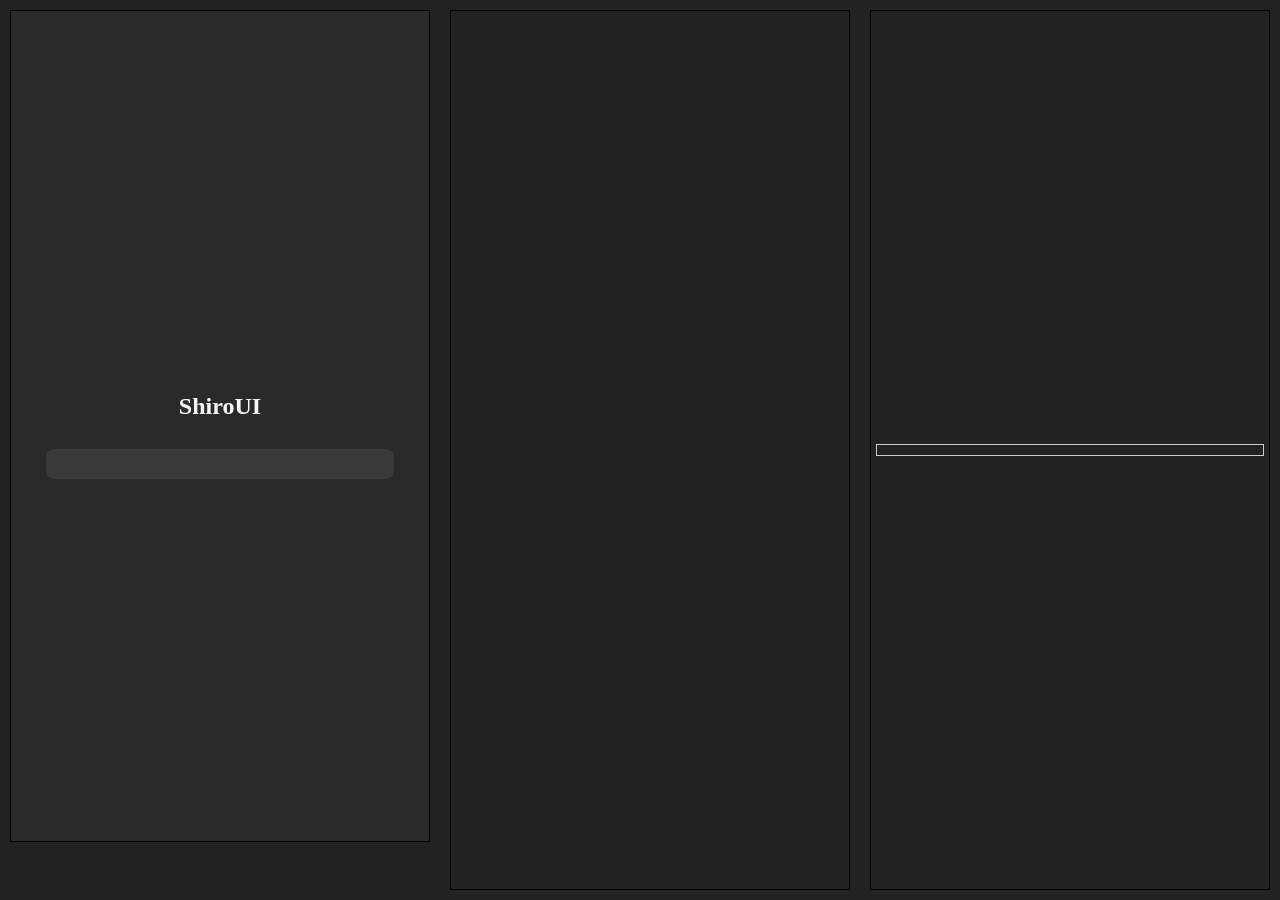
==== templates/adv.html @ a6251909 "fgbv" ====
<!DOCTYPE html>
<html lang="en">
<head>
    <meta charset="UTF-8">
    <meta name="viewport" content="width=device-width, initial-scale=1.0">
    <title>Document</title>
    <link rel="stylesheet" href="/static/css/adv.css">
</head>
<body>
    <div class="wrapper">
        <h2>ShiroUI</h2>
        <div class="container" id="dynamic-container">
            <!-- Elements will be inserted here -->
        </div>
    </div>
    <div class="wrapper">
        <div class="img-container">
            <img src="" alt="" srcset="">
        </div>
        <div class="text info"></div> 
    </div>
    <div class="wrapper">
        <div class="output-container"></div>

    </div>
    <script src="/static/js/adv.js"></script>
</body>
</html>
---- static/css/adv.css ----
/* Global Styles */
body {
    display: flex;
    flex-direction: row;
    height: 100vh;
    background-color: #222222;
    color: #f8f8f8;
    margin: 0;
}

/* Main Wrapper */
.wrapper {
    flex: 1;
    display: flex;
    justify-content: center;
    align-items: center;
    border: 1px solid #000000;
    overflow: hidden;
    margin: 10px;
}

/* First Wrapper (Controls Section) */
.wrapper:first-child {
    background-color: #2a2a2a;
    padding: 10px;
    display: flex;
    flex-direction: column;
    align-items: center;
    gap: 10px;
    width: 100%;
    max-height: 90vh;
    overflow-y: auto;
}

/* Input Container */
.container {
    display: flex;
    flex-direction: column;
    width: 80%;
    background-color: #3a3a3a;
    padding: 15px;
    border-radius: 8px;
    overflow-y: auto;
}

/* Second Wrapper (Image Preview & Info) */
.img-container {
    display: flex;
    justify-content: center;
    align-items: center;
    height: 20vh;
}

.img-container img {
    max-width: 100%;
    max-height: 100%;
    object-fit: contain;
}

/* Third Wrapper (Output Section) */
.output-container {
    flex: 1;
    max-height: 50vh;
    overflow-y: auto;
    padding: 5px;
    margin: 5px;
    border: 1px solid #ccc;
}

/* Input Styling */
textarea, input, select {
    width: 100%;
    padding: 5px;
    margin: 5px 0;
    border: none;
    border-radius: 5px;
    background-color: #444;
    color: white;
}

/* Button Styling */
input[type="button"] {
    background-color: #f1c40f;
    color: black;
    font-weight: bold;
    padding: 8px;
    cursor: pointer;
    border-radius: 5px;
}

/* File Upload Box */
.image-upload-box {
    width: 150px;
    height: auto;
    border: 2px dashed #ccc;
    display: flex;
    align-items: center;
    justify-content: center;
    text-align: center;
    cursor: pointer;
    background-color: #f8f8f8;
    color: #777;
    font-size: 14px;
    padding: 4px;
    overflow: hidden;
    position: relative;
}

.image-upload-box img {
    max-width: 100%;
    max-height: 100%;
    object-fit: contain;
}

/* Input Group (Label & Input) */
.input-group {
    margin-bottom: 10px;
}

.input-group label {
    display: block;
    font-weight: bold;
    margin-bottom: 5px;
}

/* Custom Scrollbar for First and Third Wrappers */
.wrapper:first-child::-webkit-scrollbar,
.output-container::-webkit-scrollbar {
    width: 6px;
}

.wrapper:first-child::-webkit-scrollbar-thumb,
.output-container::-webkit-scrollbar-thumb {
    background-color: #888;
    border-radius: 3px;
}

.wrapper:first-child::-webkit-scrollbar-track,
.output-container::-webkit-scrollbar-track {
    background: #333;
}
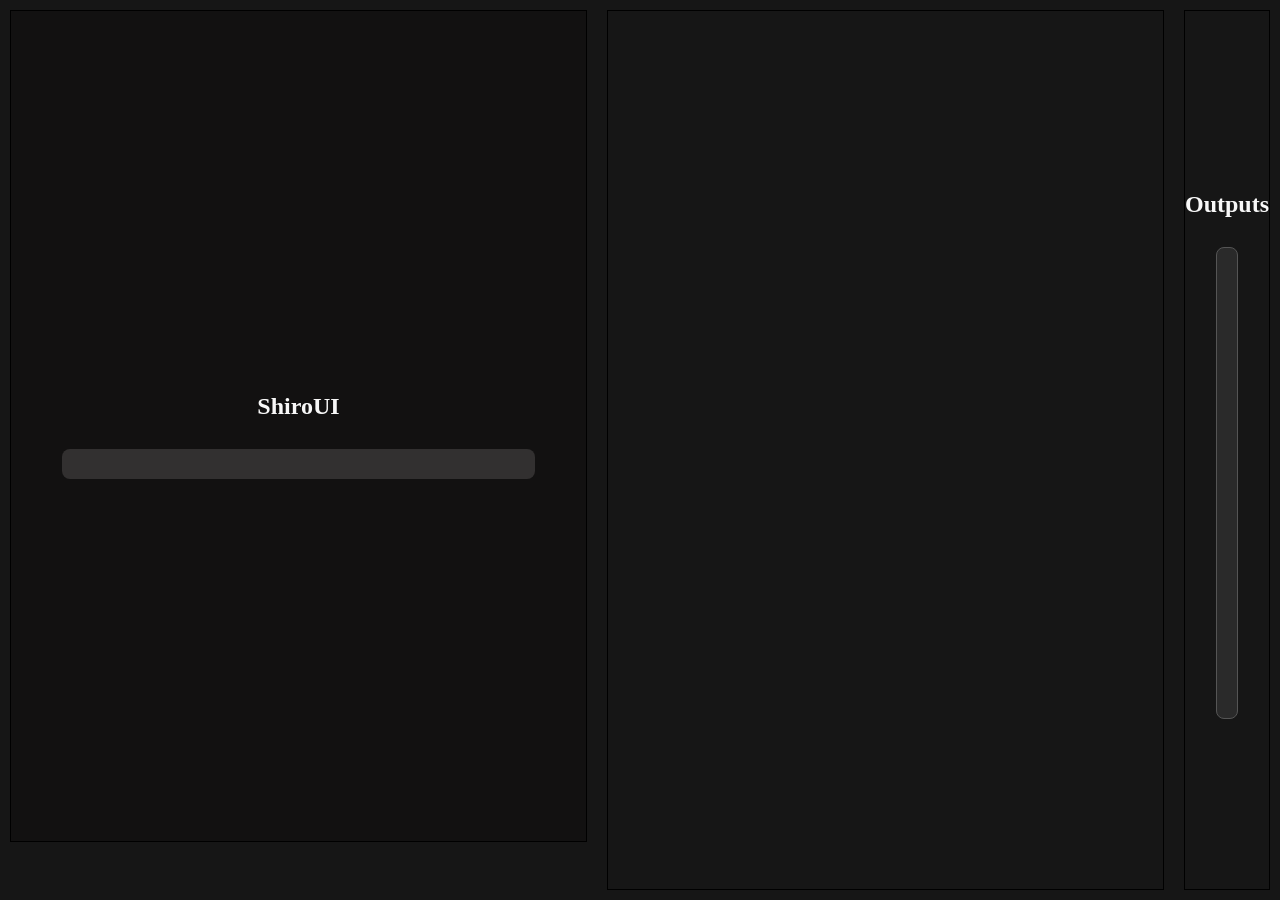
==== commit 68c5ec3f: "sdsd" ====
--- a/templates/adv.html
+++ b/templates/adv.html
@@ -19,7 +19,9 @@
         </div>
         <div class="text info"></div> 
     </div>
-    <div class="wrapper">
+    <div class="wrapper-gallery">
+        
+        <h2>Outputs</h2>
         <div class="output-container"></div>
 
     </div>
--- a/static/css/adv.css
+++ b/static/css/adv.css
@@ -3,9 +3,16 @@
     display: flex;
     flex-direction: row;
     height: 100vh;
-    background-color: #222222;
+    background-color: #161616;
     color: #f8f8f8;
     margin: 0;
+}
+.section {
+    background-color: rgba(17, 17, 17, 0.4);
+    margin: 10px;
+    padding: 10px;
+    border-radius: 5px;
+    gap: 5px;
 }
 
 /* Main Wrapper */
@@ -17,11 +24,12 @@
     border: 1px solid #000000;
     overflow: hidden;
     margin: 10px;
+    
 }
 
 /* First Wrapper (Controls Section) */
 .wrapper:first-child {
-    background-color: #2a2a2a;
+    background-color: #121111;
     padding: 10px;
     display: flex;
     flex-direction: column;
@@ -37,10 +45,11 @@
     display: flex;
     flex-direction: column;
     width: 80%;
-    background-color: #3a3a3a;
+    background-color: #323030;
     padding: 15px;
     border-radius: 8px;
     overflow-y: auto;
+  
 }
 
 /* Second Wrapper (Image Preview & Info) */
@@ -68,14 +77,21 @@
 }
 
 /* Input Styling */
+/* Input Styling */
 textarea, input, select {
-    width: 100%;
+    width: calc(100% - 15px);
     padding: 5px;
-    margin: 5px 0;
+    margin: 5px;
     border: none;
     border-radius: 5px;
-    background-color: #444;
+    background-color: #151414;
     color: white;
+}
+
+textarea{
+    font-size: 1.2rem;
+    font-weight: bold;
+
 }
 
 /* Button Styling */
@@ -126,16 +142,86 @@
 /* Custom Scrollbar for First and Third Wrappers */
 .wrapper:first-child::-webkit-scrollbar,
 .output-container::-webkit-scrollbar {
-    width: 6px;
+    width: 0px;
 }
 
 .wrapper:first-child::-webkit-scrollbar-thumb,
 .output-container::-webkit-scrollbar-thumb {
     background-color: #888;
-    border-radius: 3px;
+    border-radius: 0px;
 }
 
 .wrapper:first-child::-webkit-scrollbar-track,
 .output-container::-webkit-scrollbar-track {
     background: #333;
 }
+
+/* Third Wrapper (Output Section) */
+.output-container {
+    flex: 1;
+    max-width: 50vh;
+    overflow-y: auto;
+    padding: 10px;
+    margin: 10px;
+    border: 1px solid #555;
+    background-color: #2a2a2a;
+    display: flex;
+    flex-wrap: wrap;
+    gap: 10px;
+    justify-content: center;
+    align-items: flex-start;
+    border-radius: 8px;
+}
+
+/* Styling for images inside the output container */
+.output-container img {
+    max-width: 120px;
+    max-height: 120px;
+    object-fit: cover;
+    border-radius: 6px;
+    transition: transform 0.2s, box-shadow 0.2s;
+    cursor: pointer;
+    border: 1px solid #444;
+}
+
+.output-container img:hover {
+    transform: scale(1.1);
+    box-shadow: 0px 0px 10px rgba(255, 255, 255, 0.3);
+}
+
+/* Custom Scrollbar for Output Container */
+.output-container::-webkit-scrollbar {
+    width: 8px;
+}
+
+.output-container::-webkit-scrollbar-thumb {
+    background-color: #666;
+    border-radius: 4px;
+}
+
+.output-container::-webkit-scrollbar-track {
+    background: #222;
+}
+.wrapper-gallery {
+   
+    display: flex;
+    justify-content: center;
+    flex-direction: column;
+    align-items: center;
+    border: 1px solid #000000;
+    overflow: hidden;
+    margin: 10px;
+}
+
+/* First Wrapper (Controls Section) */
+.wrapper-gallery:first-child {
+    background-color: #2a2a2a;
+    padding: 10px;
+    display: flex;
+    flex-direction: row;
+    align-items: center;
+    gap: 10px;
+    width: 100%;
+    max-height: 90vh;
+    overflow-y: auto;
+}
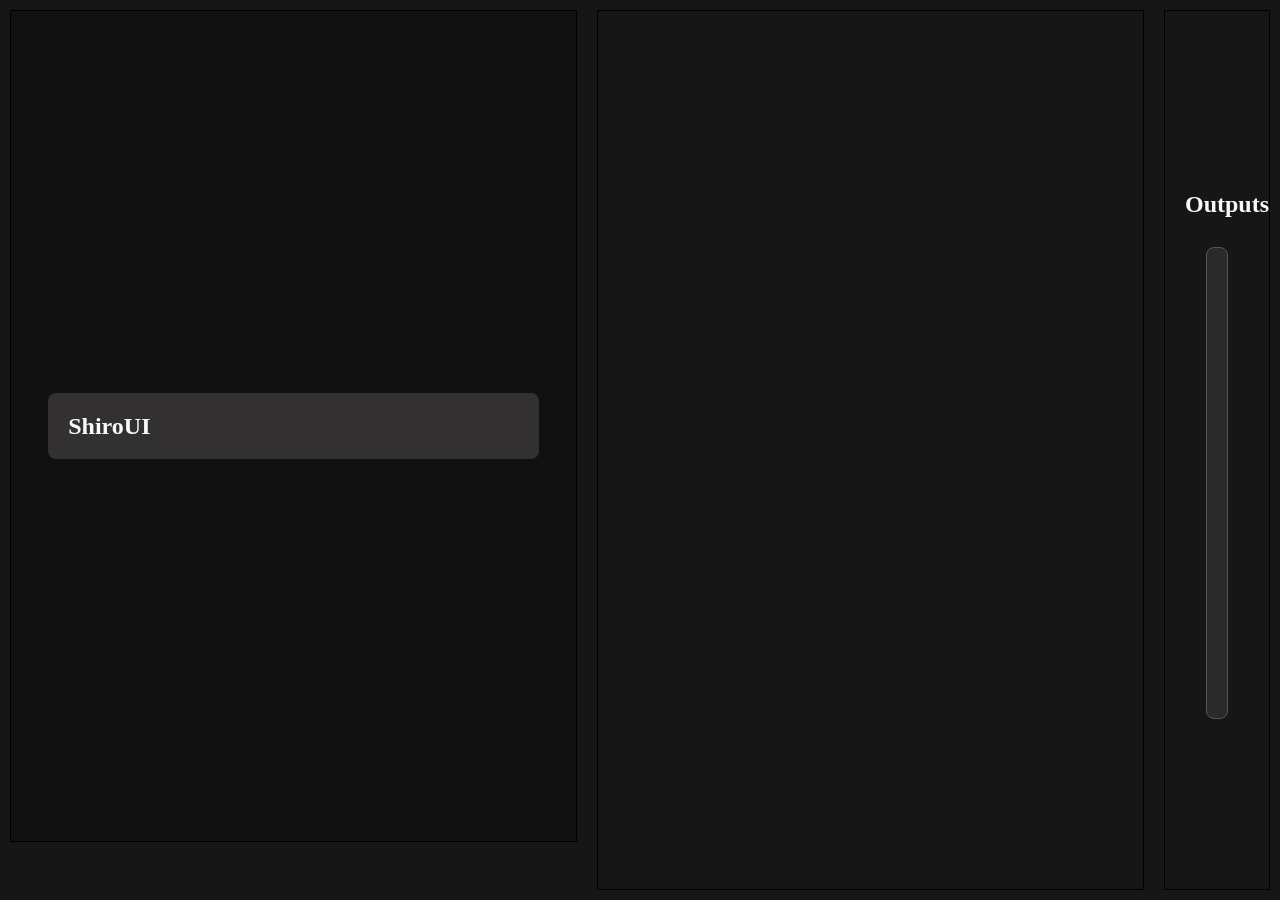
==== commit e16cef4e: "gridsnap's suggestion" ====
--- a/templates/adv.html
+++ b/templates/adv.html
@@ -8,8 +8,9 @@
 </head>
 <body>
     <div class="wrapper">
-        <h2>ShiroUI</h2>
+        
         <div class="container" id="dynamic-container">
+            <h2>ShiroUI</h2>
             <!-- Elements will be inserted here -->
         </div>
     </div>
--- a/static/css/adv.css
+++ b/static/css/adv.css
@@ -25,6 +25,7 @@
     overflow: hidden;
     margin: 10px;
     
+    
 }
 
 /* First Wrapper (Controls Section) */
@@ -44,12 +45,17 @@
 .container {
     display: flex;
     flex-direction: column;
-    width: 80%;
+    width: 90%;
     background-color: #323030;
-    padding: 15px;
+    
+   
     border-radius: 8px;
     overflow-y: auto;
   
+}
+h2{
+    padding-left: 20px;
+    right: 10px;
 }
 
 /* Second Wrapper (Image Preview & Info) */
@@ -79,18 +85,23 @@
 /* Input Styling */
 /* Input Styling */
 textarea, input, select {
-    width: calc(100% - 15px);
-    padding: 5px;
+    width: calc(100% - 16px);
     margin: 5px;
     border: none;
     border-radius: 5px;
     background-color: #151414;
     color: white;
 }
+select, input{
+    height: 40px;
+}
 
 textarea{
     font-size: 1.2rem;
     font-weight: bold;
+      /* Set fixed width */
+    height: 150px; /* Set fixed height */
+    resize: none;  /* Disable resizing */
 
 }
 
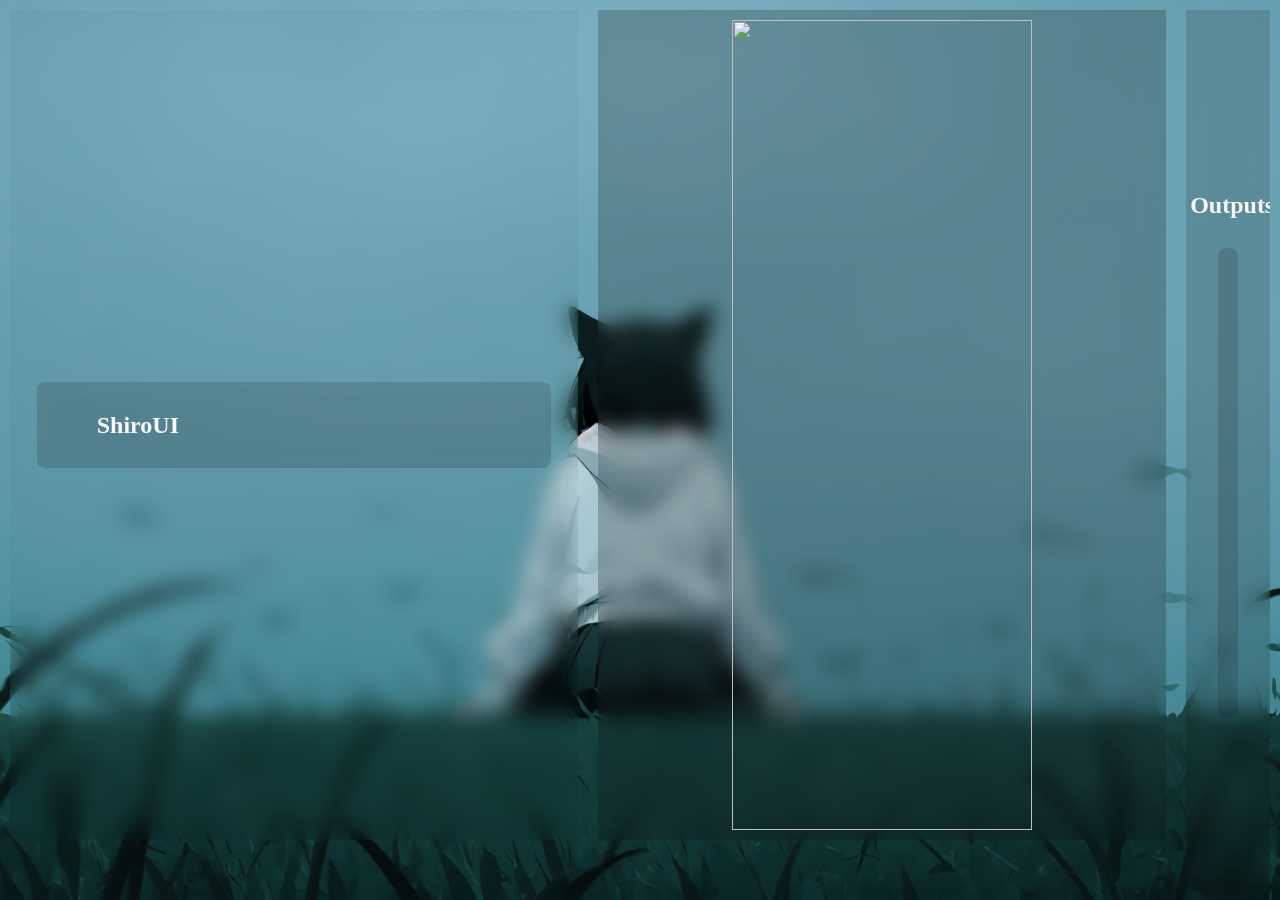
==== commit e701c064: "ds" ====
--- a/templates/adv.html
+++ b/templates/adv.html
@@ -5,6 +5,7 @@
     <meta name="viewport" content="width=device-width, initial-scale=1.0">
     <title>Document</title>
     <link rel="stylesheet" href="/static/css/adv.css">
+    <script src="https://code.jquery.com/jquery-3.6.0.min.js"></script>
 </head>
 <body>
     <div class="wrapper">
--- a/static/css/adv.css
+++ b/static/css/adv.css
@@ -6,6 +6,11 @@
     background-color: #161616;
     color: #f8f8f8;
     margin: 0;
+    background-image: url(/static/ComfyUI_00121_.png);
+    background-size: cover; /* Adjusts size to cover the entire screen */
+    background-position: center; /* Centers the image */
+    background-repeat: no-repeat; 
+
 }
 .section {
     background-color: rgba(17, 17, 17, 0.4);
@@ -21,7 +26,7 @@
     display: flex;
     justify-content: center;
     align-items: center;
-    border: 1px solid #000000;
+   
     overflow: hidden;
     margin: 10px;
     
@@ -30,7 +35,8 @@
 
 /* First Wrapper (Controls Section) */
 .wrapper:first-child {
-    background-color: #121111;
+    background-color: rgba(17, 17, 17, 0.018);
+    backdrop-filter: blur(10px);
     padding: 10px;
     display: flex;
     flex-direction: column;
@@ -46,7 +52,9 @@
     display: flex;
     flex-direction: column;
     width: 90%;
-    background-color: #323030;
+    background-color: rgba(17, 17, 17, 0.148);
+    backdrop-filter: blur(10px);
+    padding: 10px;
     
    
     border-radius: 8px;
@@ -54,10 +62,14 @@
   
 }
 h2{
-    padding-left: 20px;
+    padding-left: 10%;
     right: 10px;
 }
-
+h4{
+    padding-left: 40%;
+    color: rgb(255, 255, 255);
+
+}
 /* Second Wrapper (Image Preview & Info) */
 .img-container {
     display: flex;
@@ -70,6 +82,8 @@
     max-width: 100%;
     max-height: 100%;
     object-fit: contain;
+    background-color: rgba(17, 17, 17, 0);
+    
 }
 
 /* Third Wrapper (Output Section) */
@@ -79,8 +93,11 @@
     overflow-y: auto;
     padding: 5px;
     margin: 5px;
-    border: 1px solid #ccc;
-}
+   
+    background-color: rgba(17, 17, 17, 0.148);
+    backdrop-filter: blur(10px);
+}
+
 
 /* Input Styling */
 /* Input Styling */
@@ -89,8 +106,11 @@
     margin: 5px;
     border: none;
     border-radius: 5px;
-    background-color: #151414;
+    
+    background-color: rgba(195, 195, 195, 0.245);
+    backdrop-filter: blur(10px);
     color: white;
+    border: 0.2px solid #ffffff; /* Border color */
 }
 select, input{
     height: 40px;
@@ -174,14 +194,17 @@
     overflow-y: auto;
     padding: 10px;
     margin: 10px;
-    border: 1px solid #555;
-    background-color: #2a2a2a;
+   
+  
     display: flex;
     flex-wrap: wrap;
     gap: 10px;
     justify-content: center;
     align-items: flex-start;
     border-radius: 8px;
+    background-color: rgba(17, 17, 17, 0);
+    backdrop-filter: blur(0px);
+ 
 }
 
 /* Styling for images inside the output container */
@@ -207,7 +230,7 @@
 
 .output-container::-webkit-scrollbar-thumb {
     background-color: #666;
-    border-radius: 4px;
+    border-radius: 2px;
 }
 
 .output-container::-webkit-scrollbar-track {
@@ -219,7 +242,8 @@
     justify-content: center;
     flex-direction: column;
     align-items: center;
-    border: 1px solid #000000;
+    background-color: rgba(17, 17, 17, 0.148);
+    backdrop-filter: blur(10px);
     overflow: hidden;
     margin: 10px;
 }
@@ -235,4 +259,48 @@
     width: 100%;
     max-height: 90vh;
     overflow-y: auto;
-}+}
+.wrapper{
+    background-color: rgba(17, 17, 17, 0.213);
+    backdrop-filter: blur(10px);
+}
+.img-container {
+    display: flex;
+    flex-wrap: wrap;
+    justify-content: center;
+    align-items: center;
+    gap: 10px;
+    width: 100%;
+    height: 100%;
+    padding: 10px;
+}
+
+.img-container img {
+    flex:  auto;
+    width: 100%;
+    height: 100%;
+    max-width: 300px; /* Limit max size */
+   
+    object-fit: contain;
+    
+}
+.wrapper {
+    max-height: 90%; /* Adjust as needed */
+    overflow-y: auto;
+    padding: 10px;
+   
+}
+
+/* Custom scrollbar styling */
+.wrapper::-webkit-scrollbar {
+    width: 8px;
+}
+
+.wrapper::-webkit-scrollbar-thumb {
+   
+    border-radius: 4px;
+}
+
+.wrapper::-webkit-scrollbar-track {
+    background-color: #f1f1f1;
+}
